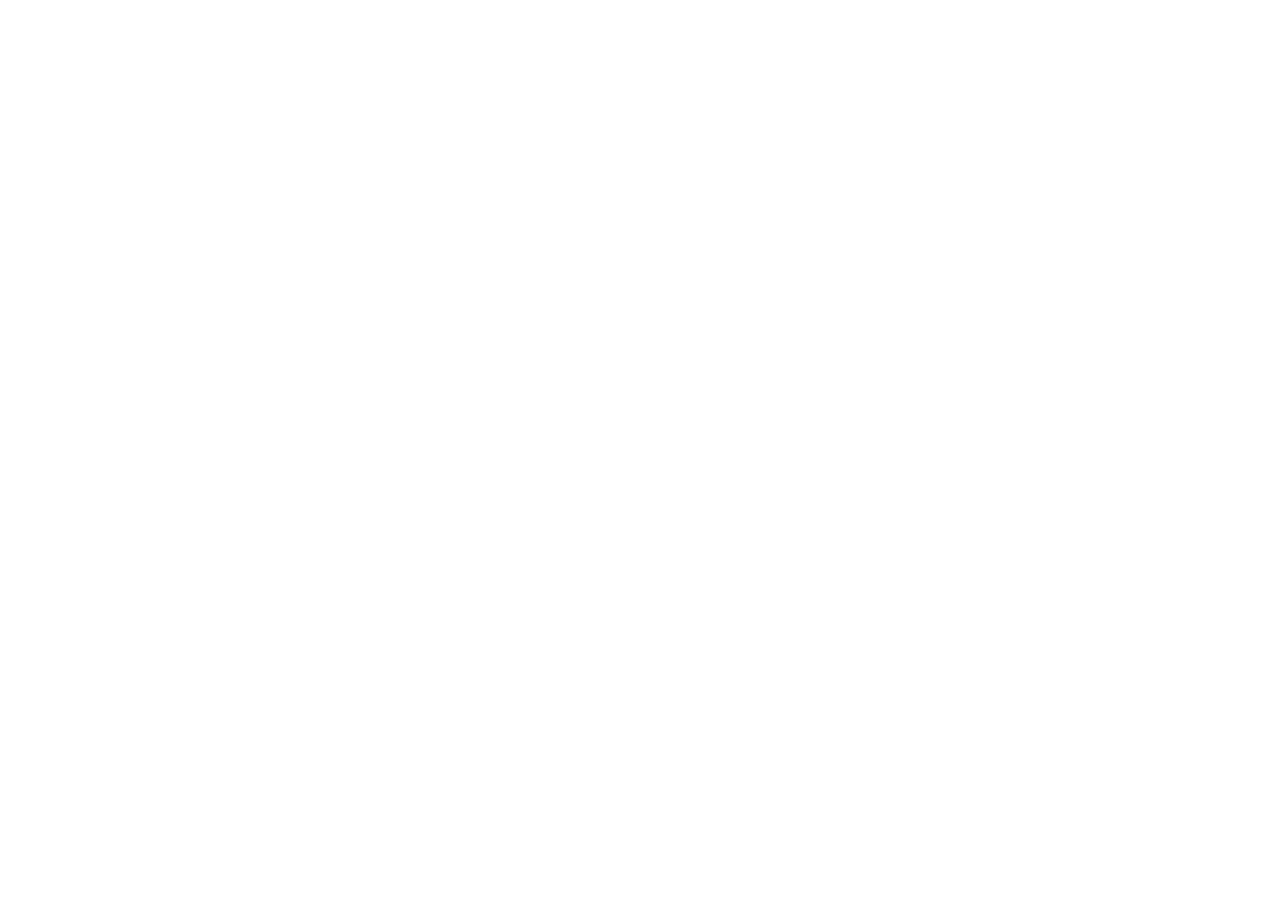
==== index.html @ ecd0f5e7 "07-TheFirstDiv" ====
<!DOCTYPE html>
<html lang="en">
<head>
    <meta charset="UTF-8">
    <meta name="viewport" content="width=device-width, initial-scale=1.0">
    <title>Document</title>
</head>
<body>
    <!-- comienza a añadir nuevas etiquetas o tags aquí -->
</body>
</html>
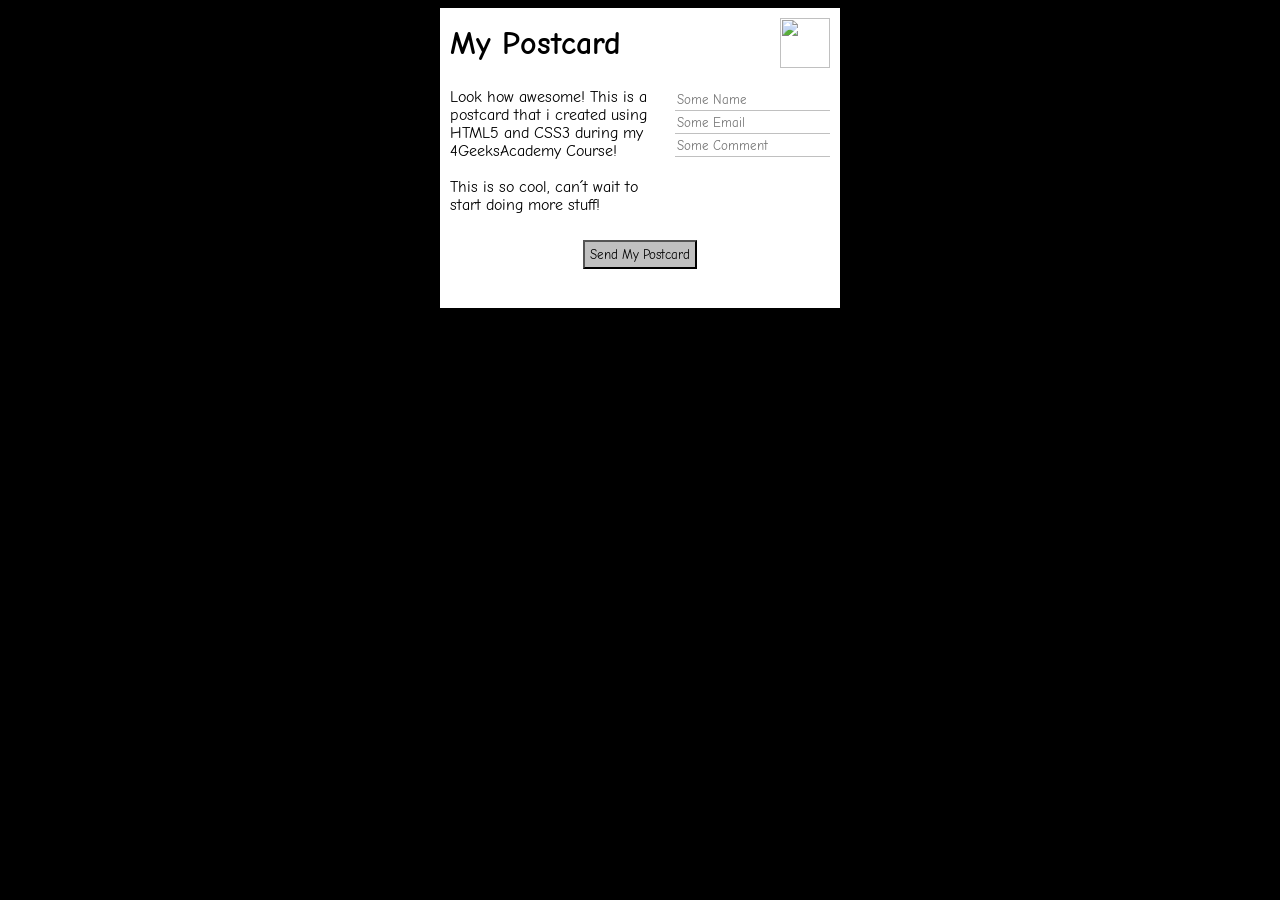
==== commit 0ea1a514: "05-05-25-Fin" ====
--- a/index.html
+++ b/index.html
@@ -1,11 +1,41 @@
 <!DOCTYPE html>
 <html lang="en">
-<head>
-    <meta charset="UTF-8">
-    <meta name="viewport" content="width=device-width, initial-scale=1.0">
-    <title>Document</title>
-</head>
-<body>
-    <!-- comienza a añadir nuevas etiquetas o tags aquí -->
-</body>
-</html>+	<head>
+		<meta charset="UTF-8" />
+		<meta name="viewport" content="width=device-width, initial-scale=1.0" />
+		<title>Document</title>
+		<link rel="stylesheet" href="styles.css" />
+        <link rel="preconnect" href="https://fonts.googleapis.com">
+        <link rel="preconnect" href="https://fonts.gstatic.com" crossorigin>
+        <link href="https://fonts.googleapis.com/css2?family=Comic+Neue:ital,wght@0,300;0,400;0,700;1,300;1,400;1,700&family=Roboto:ital,wght@0,100..900;1,100..900&display=swap" rel="stylesheet">
+	</head>
+	<body>
+		<!-- comienza a añadir nuevas etiquetas o tags aquí -->
+		<div class="postcard">
+			<div class="postcard-header">
+				<h1>My Postcard</h1>
+				<img
+					src="https://raw.githubusercontent.com/breatheco-de/exercise-postcard/e63a7916530cc850bd92aa1c2e19191837fb5c80/.learn/assets/4geeks.png
+                "
+				/>
+			</div>
+			<div class="postcard-body">
+				<div class="body-left"><p>Look how awesome! This is a postcard 
+                    that i created using HTML5 and CSS3 during my 
+                    4GeeksAcademy Course!<br><br>
+                    This is so cool, can´t
+                     wait to start doing more stuff!</p></div>
+				<div class="body-right">
+                    <form>
+                        <input type="text" placeholder="Some Name">
+                        <input type="text" placeholder="Some Email">
+                        <input type="text" placeholder="Some Comment">
+                    </form>
+                </div>
+			</div>
+			<div class="postcard-footer">
+				<button>Send My Postcard</button>
+			</div>
+		</div>
+	</body>
+</html>
--- a/styles.css
+++ b/styles.css
@@ -0,0 +1,62 @@
+body {
+	background: black;
+    font-family: 'Comic Neue';
+}
+
+p {
+	color: black;
+}
+
+.postcard {
+	background-color: white;
+	width: 400px;
+	height: 300px;
+	margin: auto;
+}
+
+.postcard-header {
+	display: flex;
+    padding: 10px;
+}
+
+.postcard-header img {
+	width: 50px;
+	height: 50px;
+}
+
+.postcard-header h1 {
+	width: 350px;
+	margin: auto;
+}
+
+.postcard-body {
+	display: flex;
+    padding: 5px;
+}
+
+.body-left p:first-child {
+	margin-top: 0;
+}
+
+.body-left,
+.body-right {
+	padding: 5px;
+}
+
+input {
+	border: none;
+	border-bottom: 10px;
+    height: 20px;
+    font-family: 'Comic Neue';
+    border-bottom: 1px solid #C0C0C0;
+}
+
+.postcard-footer {
+	text-align: center;
+}
+
+button {
+	background-color: #C0C0C0;
+	padding: 5px;
+    font-family: 'Comic Neue';
+}
